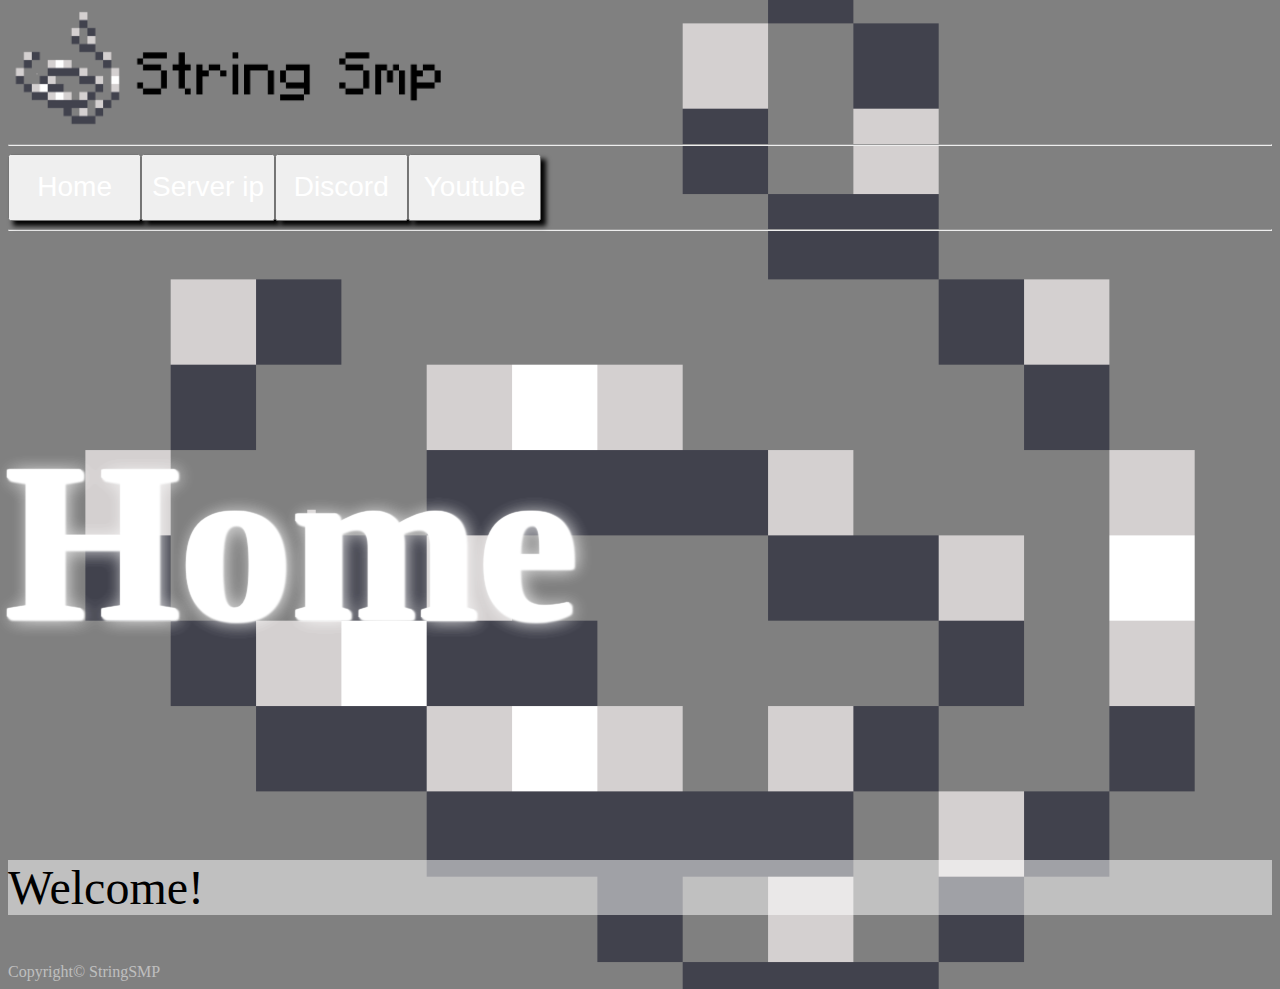
==== index.html @ 6cea8ed0 "Add files via upload" ====
<!DOCTYPE HTML>
<html>
  <head><title>String Smp|Home</title>
  <link rel="shortcut icon" href="images/stringicon.ico" type="image/x-icon">  
  <link rel="stylesheet" href="styles/style.css">
  <script src="javascript/javascript.js"></script>
  </head>
<body>
  <header>
  <a href="index.html">
<img src="images/stringsmp.png" width="450" height="120" alt="STRING SMP" title="String SMP">


</a>
  </header>
  <hr>
  <nav>
  <table cellspacing="5" cellpadding="5">
<tr> 
<button><a href="index.html" style="text-decoration:none">Home</a></button>
<button><a href="pages/Ezra.html" style="text-decoration:none">Server ip</a></font></button>
<button><a href="https://discord.gg/SNd9UwsNzs" style="text-decoration:none" target="_new">Discord</a><button
<button><div class="b1"><a style="text-decoration:none" href="pages/kinkin.html">Youtube</a></div></button>
</tr> 
</table>
</nav>
<hr>
<h2><div class="Home 3D">Home</div></h2>
<p>Welcome!</p>
</hr>
<footer>Copyright&copy; StringSMP</footer>
</body>
</html>
---- styles/style.css ----
body{
	background-image: url("../images/stringbackground.png");
	background-color: grey;
	background-repeat: no-repeat;
	background-attachment: fixed;
	background-position: center;
	background-size: cover;
}
td{
	background-color: gray;
	color: white;
}

h2{ 
    align-items: center;
	font-size: 14em;
	font-family: "Minecraft Ten";
	transform-origin: bottom left;
	color: transparent;
	text-shadow:
	
	1px -2px 18px rgba(255,255,255,0.4),
	0px -2px 18px rgba(255,255,255,0.4),
	-1px -2px 18px rgba(255,255,255,0.4),
	
	0px -2px 3px #fff,
	-1px -2px 3px #fff,
	-2px -2px 3px #fff,
	
	-1px -3px 3px #fff,
	-2px -3px 3px #fff,
	-3px -3px 3px #fff,
	
	-2px -4px 2px #fff,
	-3px -4px 2px #fff,
	-4px -4px 2px #fff,
	
	-3px -5px 1px #fff,
	-4px -5px 1px #fff,
	-5px -5px 1px #fff;
}

p{
	font-size: 3em;
	font-family: "Minecraft";
    background-color: rgba(255,255,255,0.5);
}
a{
	
	font-size: 2.1em
}
a:link{
	color:white;
}
a:active {
	color:#a6a6a6;
}
button {
	width: 10em;
	height: 5em;
	box-shadow: 5px 5px 5px black;
}
button:hover{
	background-color:white;
}
button:active{
	background-color:grey;
}
footer{
	font-family: "Minecraft";
	color: rgba(255,255,255,0.5);
}
#p1{
	
	font-size: 3em;
	font-family: "Minecraft";
    background-color: rgba(255,255,255,0.5);
}
.b1{
	
}
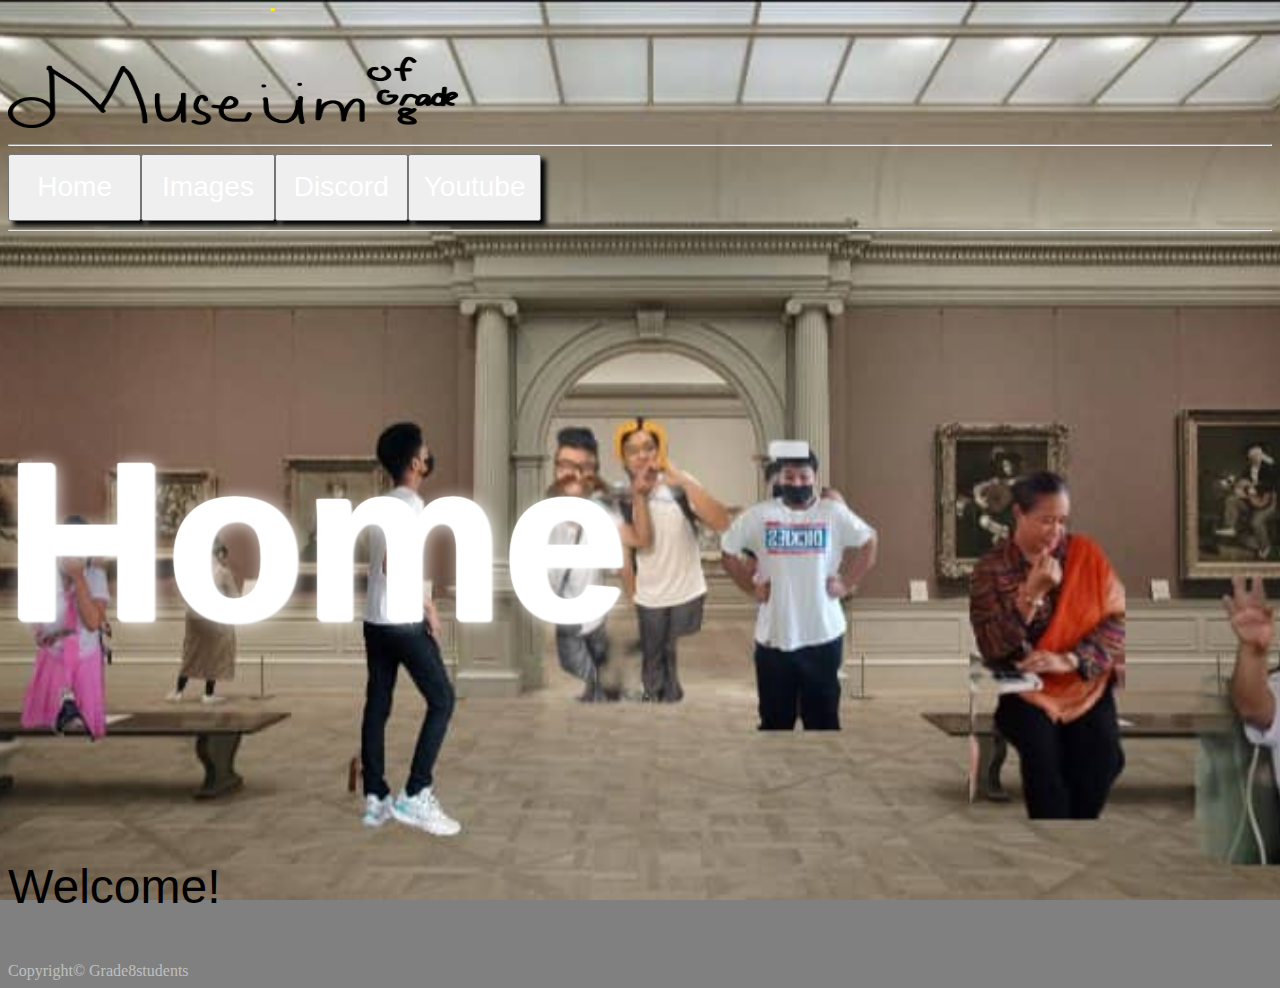
==== commit 238f0722: "Add files via upload" ====
--- a/index.html
+++ b/index.html
@@ -1,6 +1,6 @@
 <!DOCTYPE HTML>
 <html>
-  <head><title>String Smp|Home</title>
+  <head><title>Museum</title>
   <link rel="shortcut icon" href="images/stringicon.ico" type="image/x-icon">  
   <link rel="stylesheet" href="styles/style.css">
   <script src="javascript/javascript.js"></script>
@@ -8,7 +8,7 @@
 <body>
   <header>
   <a href="index.html">
-<img src="images/stringsmp.png" width="450" height="120" alt="STRING SMP" title="String SMP">
+<img src="images/museum.png" width="450" height="120" alt="STRING SMP" title="String SMP">
 
 
 </a>
@@ -18,7 +18,7 @@
   <table cellspacing="5" cellpadding="5">
 <tr> 
 <button><a href="index.html" style="text-decoration:none">Home</a></button>
-<button><a href="pages/Ezra.html" style="text-decoration:none">Server ip</a></font></button>
+<button><a href="pages/Ezra.html" style="text-decoration:none">Images</a></font></button>
 <button><a href="https://discord.gg/SNd9UwsNzs" style="text-decoration:none" target="_new">Discord</a><button
 <button><div class="b1"><a style="text-decoration:none" href="pages/kinkin.html">Youtube</a></div></button>
 </tr> 
@@ -28,6 +28,6 @@
 <h2><div class="Home 3D">Home</div></h2>
 <p>Welcome!</p>
 </hr>
-<footer>Copyright&copy; StringSMP</footer>
+<footer>Copyright&copy; Grade8students</footer>
 </body>
 </html> 
--- a/styles/style.css
+++ b/styles/style.css
@@ -1,5 +1,5 @@
 body{
-	background-image: url("../images/stringbackground.png");
+	background-image: url("../images/ba.jpg");
 	background-color: grey;
 	background-repeat: no-repeat;
 	background-attachment: fixed;
@@ -14,7 +14,7 @@
 h2{ 
     align-items: center;
 	font-size: 14em;
-	font-family: "Minecraft Ten";
+	font-family: "Arial";
 	transform-origin: bottom left;
 	color: transparent;
 	text-shadow:
@@ -42,8 +42,8 @@
 
 p{
 	font-size: 3em;
-	font-family: "Minecraft";
-    background-color: rgba(255,255,255,0.5);
+	font-family: "Arial";
+    background-color: rgba(255, 255, 255, 0);
 }
 a{
 	
